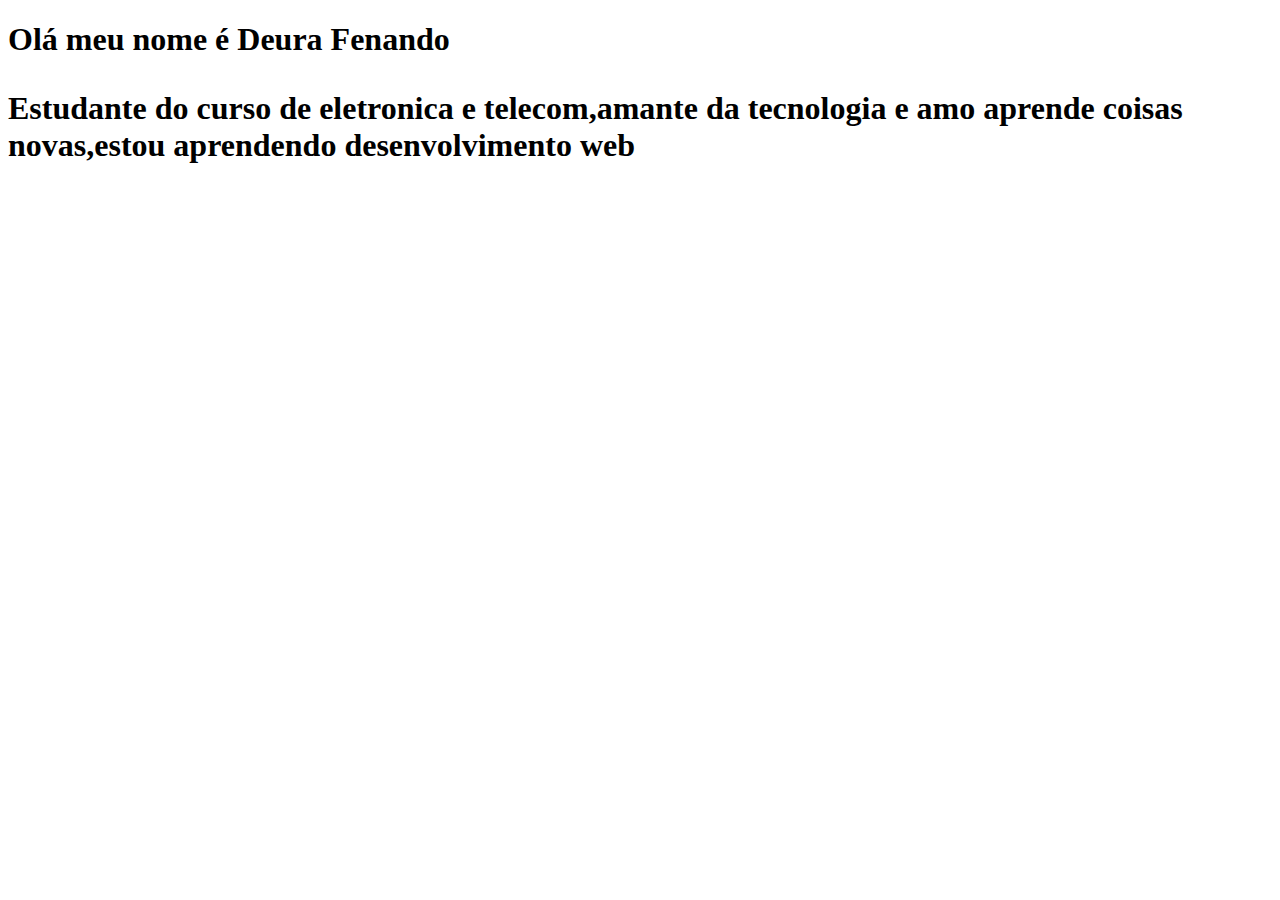
==== index.html @ e04ebe7c "Add files via upload" ====
<!DOCTYPE html>
<html>
<head>
    <meta charset='utf-8'>
    <meta http-equiv='X-UA-Compatible' content='IE=edge'>
    <title>Minha biografia</title>
    <meta name='viewport' content='width=device-width, initial-scale=1'>
    <link rel='stylesheet' type='text/css' media='screen' href='main.css'>
    <script src='main.js'></script>
</head>
<body>
    <h1>Olá meu nome é Deura Fenando<h1>
        <p>Estudante do curso de eletronica e telecom,amante da tecnologia e amo aprende coisas 
            novas,estou aprendendo desenvolvimento web 
</body>
</html>
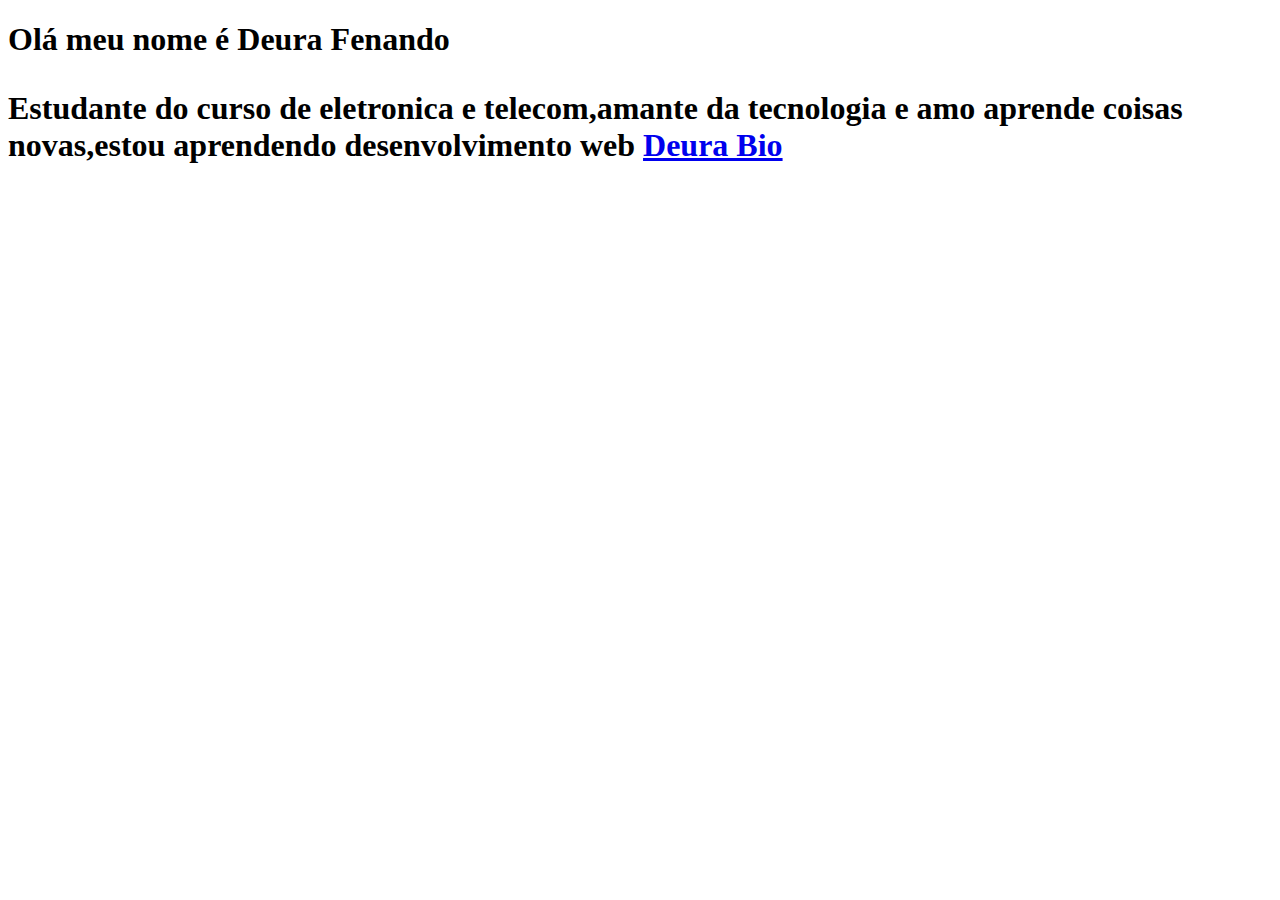
==== commit 4d0244d4: "Update index.html" ====
--- a/index.html
+++ b/index.html
@@ -12,5 +12,6 @@
     <h1>Olá meu nome é Deura Fenando<h1>
         <p>Estudante do curso de eletronica e telecom,amante da tecnologia e amo aprende coisas 
             novas,estou aprendendo desenvolvimento web 
+    <a href="./deura.html">Deura Bio</a>
 </body>
-</html>+</html>
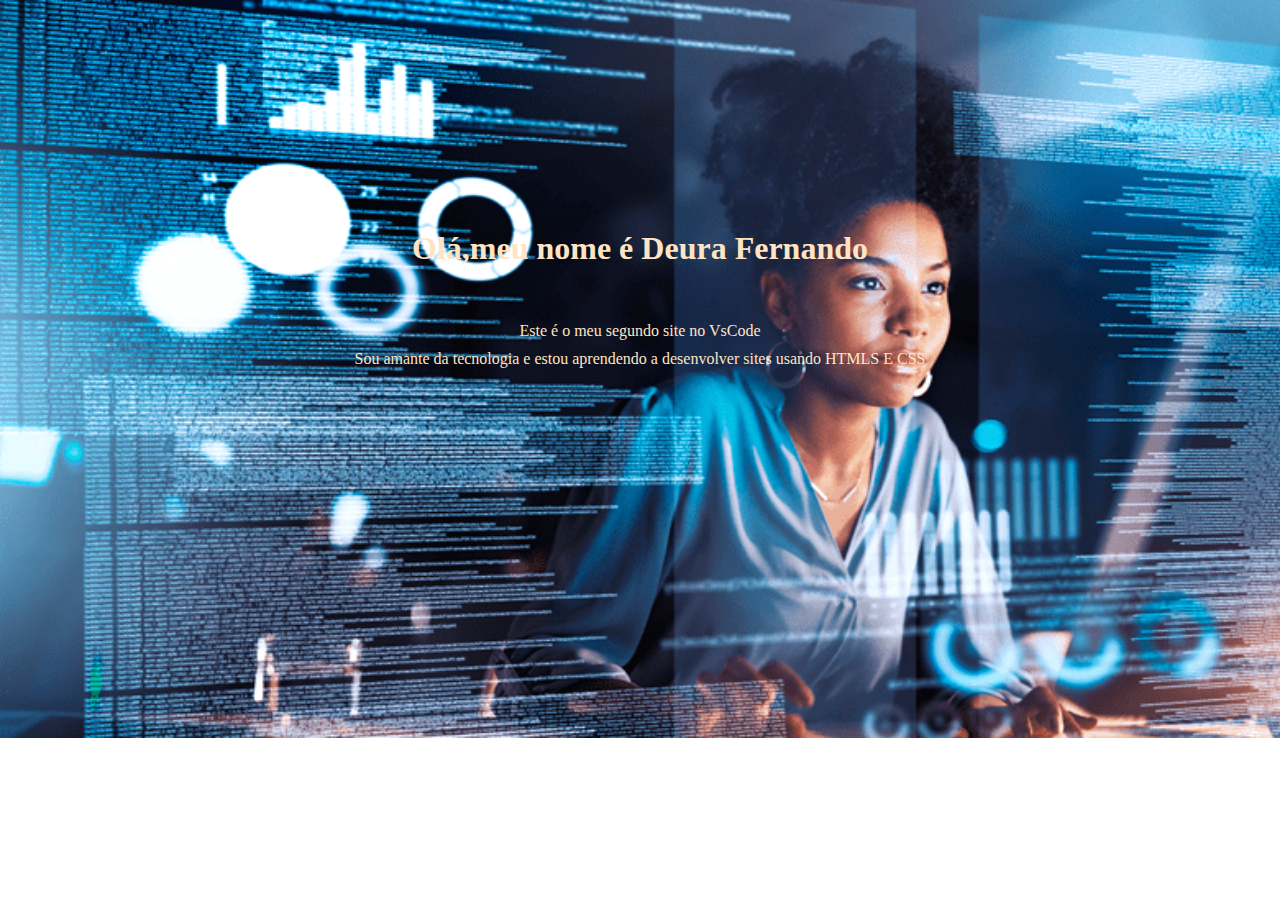
==== commit 7c5ce9c1: "Add files via upload" ====
--- a/index.html
+++ b/index.html
@@ -1,17 +1,15 @@
 <!DOCTYPE html>
-<html>
+<html lang="en">
 <head>
-    <meta charset='utf-8'>
-    <meta http-equiv='X-UA-Compatible' content='IE=edge'>
-    <title>Minha biografia</title>
-    <meta name='viewport' content='width=device-width, initial-scale=1'>
-    <link rel='stylesheet' type='text/css' media='screen' href='main.css'>
-    <script src='main.js'></script>
+    <meta charset="UTF-8">
+    <meta name="viewport" content="width=device-width, initial-scale=1.0">
+    <title>Deura Fernando</title>
+    <link rel="stylesheet" href="style.css">
 </head>
 <body>
-    <h1>Olá meu nome é Deura Fenando<h1>
-        <p>Estudante do curso de eletronica e telecom,amante da tecnologia e amo aprende coisas 
-            novas,estou aprendendo desenvolvimento web 
-    <a href="./deura.html">Deura Bio</a>
+    <h1>Olá,meu nome é Deura Fernando</h1>
+    <P>Este é o meu segundo site no VsCode</P>
+    <p>Sou amante da tecnologia e estou aprendendo a desenvolver sites usando HTMLS E CSS
+    </p>
 </body>
-</html>
+</html>--- a/style.css
+++ b/style.css
@@ -0,0 +1,20 @@
+body{
+    background: url(Mulheres-na-tecnologia.png) no-repeat;
+    background-size: cover;
+
+}
+* {
+    margin: 0;
+    padding: 0;
+    color: bisque;
+}
+h1{
+
+    margin-top: 230px;
+    margin-bottom: 50px;
+    text-align: center;
+}
+p{
+    text-align: center;
+    padding: 5px;
+}